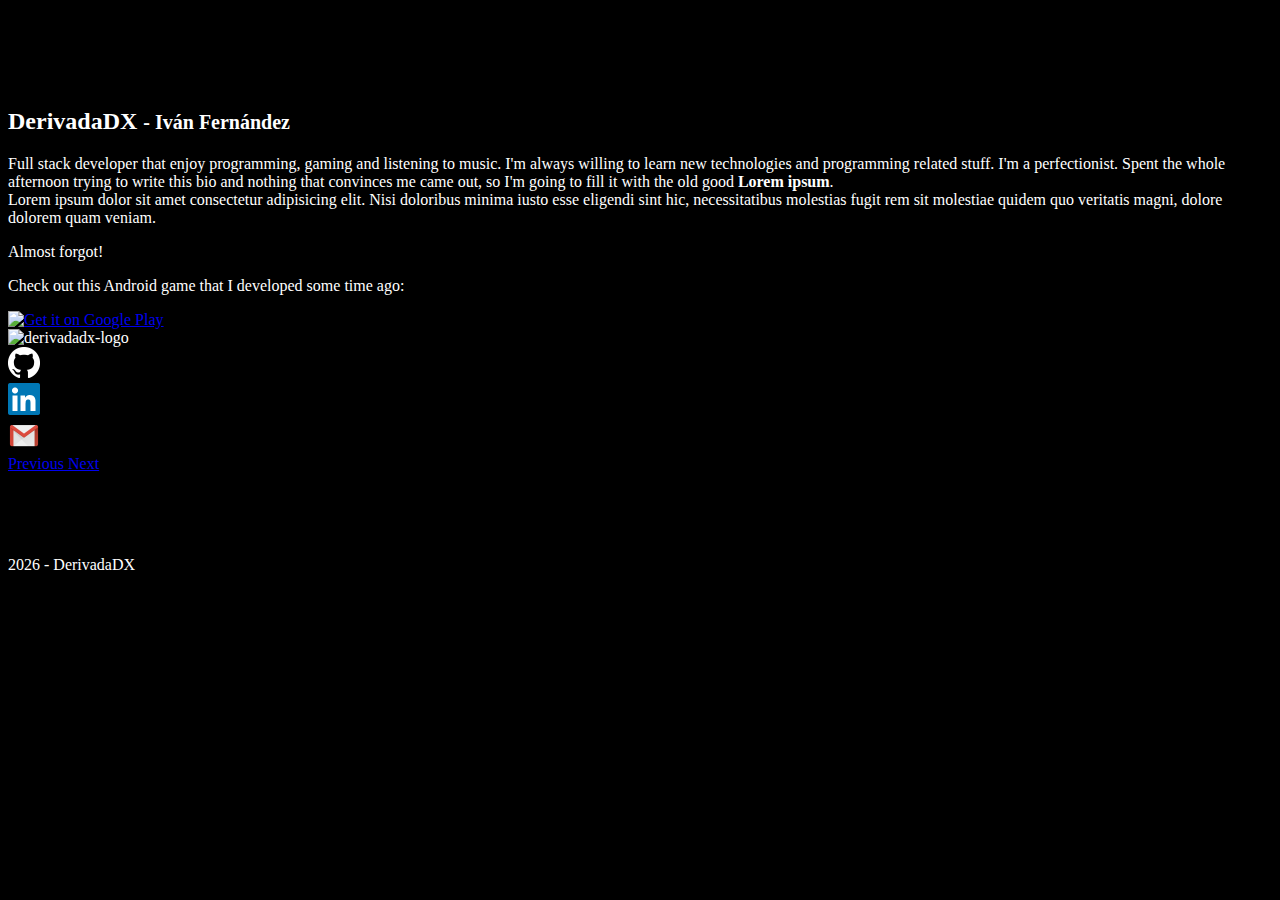
==== index-old.html @ 5f50355a "[T-1] Se creó index-old.html." ====
<!doctype html>
<html lang="en">

<head>
	<meta charset="utf-8">
	<meta name="viewport" content="width=device-width, initial-scale=1">

	<title>DerivadaDX</title>
	<base href="./">

	<link rel="stylesheet" href="https://stackpath.bootstrapcdn.com/bootstrap/4.1.3/css/bootstrap.min.css"
		integrity="sha384-MCw98/SFnGE8fJT3GXwEOngsV7Zt27NXFoaoApmYm81iuXoPkFOJwJ8ERdknLPMO" crossorigin="anonymous">

	<script src="./resources/js/libs/p5.min.js"></script>
	<script src="./resources/js/libs/p5.dom.min.js"></script>
	<script src="./resources/js/sketch.js"></script>
</head>

<body style="background-color: black;">
	<div class="container border border-white rounded p-2 my-5">
		<div id="main_carousel" class="carousel slide" data-ride="carousel" data-interval="false">
			<ol class="carousel-indicators">
				<li data-target="#main_carousel" data-slide-to="0" class="active"></li>
				<li data-target="#main_carousel" data-slide-to="1"></li>
				<li data-target="#main_carousel" data-slide-to="2"></li>
				<li data-target="#main_carousel" data-slide-to="3"></li>
			</ol>
			<div class="carousel-inner" style="color: white">
				<div class="container carousel-item active p-5">
					<div>
						<h2>DerivadaDX <small class="text-muted">- Iv&aacute;n Fern&aacute;ndez</small></h2>
						<div class="dropdown-divider" style="border-color: #9a9a9a;"></div>
					</div>
					<div class="row p-5">
						<div class="col-8 ml-5">
							<p>Full stack developer that enjoy programming, gaming and listening to music.
								I'm always willing to learn new technologies and programming related stuff.
								I'm a perfectionist. Spent the whole afternoon trying to write this bio and nothing that
								convinces me came out, so I'm going to fill it with the old good <b>Lorem ipsum</b>.
								<br>Lorem ipsum dolor sit amet consectetur adipisicing elit. Nisi doloribus minima iusto
								esse eligendi sint hic, necessitatibus molestias fugit rem sit molestiae quidem quo
								veritatis magni, dolore dolorem quam veniam.
							</p>

							<p class="mt-5 h5">Almost forgot!</p>
							<p>Check out this Android game that I developed some time ago:</p>

							<div class="row text-center">
								<a href='https://play.google.com/store/apps/details?id=derivadadx.juegodelnumero'
									target="_blank">
									<img src='https://play.google.com/intl/en_us/badges/images/generic/en_badge_web_generic.png'
										class="w-25" alt='Get it on Google Play' />
								</a>
							</div>
						</div>
						<div class="col-3 text-center">
							<img src="./resources/images/logo.png" class="border border-white rounded"
								alt="derivadadx-logo">

							<div class="dropdown-divider mt-3" style="border-color: #9a9a9a;"></div>

							<div class="container">
								<div class="row border border-white rounded mt-3">
									<a href="https://github.com/DerivadaDX" class="w-100 py-2" target="_blank">
										<img src="resources/images/github.png" title="Go to GitHub"
											style="width: 32px; height: 32px;" alt="GitHub profile">
									</a>
								</div>
								<div class="row border border-white rounded mt-3">
									<a href="https://www.linkedin.com/in/iv%C3%A1nfern%C3%A1ndez" class="w-100 py-2"
										target="_blank">
										<img src="resources/images/linkedin.ico" title="Go to LinkedIn"
											style="width: 32px; height: 32px;" alt="LinkedIn profile">
									</a>
								</div>
								<div class="row border border-white rounded mt-3">
									<a href="mailto:derivadadx@gmail.com" class="w-100 py-2" target="_top">
										<img src="resources/images/gmail.png" title="Send an email"
											style="width: 32px; height: 32px;" alt="Email to DerivadaDX">
									</a>
								</div>
							</div>
						</div>
					</div>
				</div>
				<div class="carousel-item">
					<div id="carousel_sketch_0"></div>
				</div>
				<div class="carousel-item">
					<div id="carousel_sketch_1"></div>
				</div>
				<div class="carousel-item">
					<div id="carousel_sketch_2"></div>
				</div>
			</div>
			<a class="carousel-control-prev" href="#main_carousel" role="button" data-slide="prev">
				<span class="carousel-control-prev-icon" aria-hidden="true"></span>
				<span class="sr-only">Previous</span>
			</a>
			<a class="carousel-control-next" href="#main_carousel" role="button" data-slide="next">
				<span class="carousel-control-next-icon" aria-hidden="true"></span>
				<span class="sr-only">Next</span>
			</a>
		</div>
	</div>

	<div class="footer-copyright text-center py-3" style="color: white">
		<script>document.write(new Date().getFullYear())</script> - DerivadaDX
	</div>

	<!-- Bootstrap -->
	<script src="https://code.jquery.com/jquery-3.3.1.slim.min.js"
		integrity="sha384-q8i/X+965DzO0rT7abK41JStQIAqVgRVzpbzo5smXKp4YfRvH+8abtTE1Pi6jizo" crossorigin="anonymous">
		</script>
	<script src="https://cdnjs.cloudflare.com/ajax/libs/popper.js/1.14.3/umd/popper.min.js"
		integrity="sha384-ZMP7rVo3mIykV+2+9J3UJ46jBk0WLaUAdn689aCwoqbBJiSnjAK/l8WvCWPIPm49" crossorigin="anonymous">
		</script>
	<script src="https://stackpath.bootstrapcdn.com/bootstrap/4.1.3/js/bootstrap.min.js"
		integrity="sha384-ChfqqxuZUCnJSK3+MXmPNIyE6ZbWh2IMqE241rYiqJxyMiZ6OW/JmZQ5stwEULTy" crossorigin="anonymous">
		</script>
	<script type="text/javascript" src="./resources/js/scripts.js"></script>
</body>

</html>
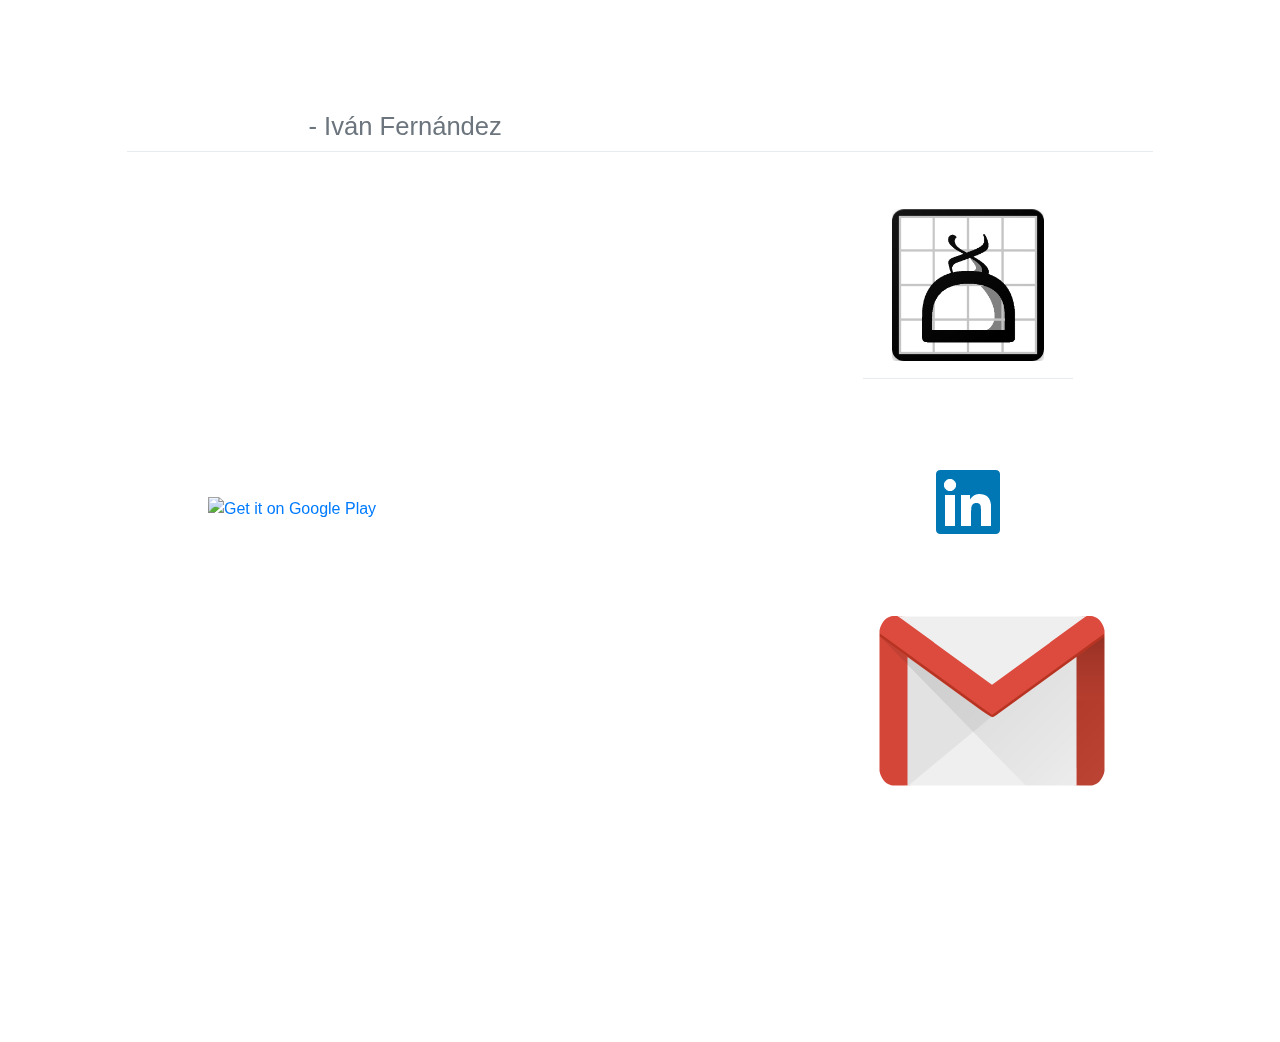
==== commit 9d61af9a: "[T-3] Se creó "index-old.html"." ====
--- a/index-old.html
+++ b/index-old.html
@@ -8,28 +8,29 @@
 	<title>DerivadaDX</title>
 	<base href="./">
 
-	<link rel="stylesheet" href="https://stackpath.bootstrapcdn.com/bootstrap/4.1.3/css/bootstrap.min.css"
-		integrity="sha384-MCw98/SFnGE8fJT3GXwEOngsV7Zt27NXFoaoApmYm81iuXoPkFOJwJ8ERdknLPMO" crossorigin="anonymous">
+	<!-- library -->
+	<link rel="stylesheet" href="./library/bootstrap.css">
+	<script type="text/javascript" src="./library/p5.min.js"></script>
+	<script type="text/javascript" src="./library/p5.dom.min.js"></script>
 
-	<script src="./resources/js/libs/p5.min.js"></script>
-	<script src="./resources/js/libs/p5.dom.min.js"></script>
-	<script src="./resources/js/sketch.js"></script>
+	<!-- styles & scripts -->
+	<link rel="stylesheet" href="./styles/styles.css">
+	<script type="text/javascript" src="./scripts/sketch.js"></script>
 </head>
 
-<body style="background-color: black;">
+<body class="bg-black">
 	<div class="container border border-white rounded p-2 my-5">
 		<div id="main_carousel" class="carousel slide" data-ride="carousel" data-interval="false">
 			<ol class="carousel-indicators">
 				<li data-target="#main_carousel" data-slide-to="0" class="active"></li>
 				<li data-target="#main_carousel" data-slide-to="1"></li>
 				<li data-target="#main_carousel" data-slide-to="2"></li>
-				<li data-target="#main_carousel" data-slide-to="3"></li>
 			</ol>
-			<div class="carousel-inner" style="color: white">
+			<div class="carousel-inner text-white">
 				<div class="container carousel-item active p-5">
 					<div>
 						<h2>DerivadaDX <small class="text-muted">- Iv&aacute;n Fern&aacute;ndez</small></h2>
-						<div class="dropdown-divider" style="border-color: #9a9a9a;"></div>
+						<div class="dropdown-divider"></div>
 					</div>
 					<div class="row p-5">
 						<div class="col-8 ml-5">
@@ -54,29 +55,28 @@
 							</div>
 						</div>
 						<div class="col-3 text-center">
-							<img src="./resources/images/logo.png" class="border border-white rounded"
-								alt="derivadadx-logo">
+							<img src="./assets/logo.png" class="border border-white rounded" alt="derivadadx-logo">
 
-							<div class="dropdown-divider mt-3" style="border-color: #9a9a9a;"></div>
+							<div class="dropdown-divider mt-3"></div>
 
 							<div class="container">
 								<div class="row border border-white rounded mt-3">
-									<a href="https://github.com/DerivadaDX" class="w-100 py-2" target="_blank">
-										<img src="resources/images/github.png" title="Go to GitHub"
-											style="width: 32px; height: 32px;" alt="GitHub profile">
+									<a href="https://github.com/DerivadaDX" class="w-100 py-2 " target="_blank">
+										<img src="./assets/github.png" class="thumbnail" title="Go to GitHub"
+											alt="GitHub profile">
 									</a>
 								</div>
 								<div class="row border border-white rounded mt-3">
 									<a href="https://www.linkedin.com/in/iv%C3%A1nfern%C3%A1ndez" class="w-100 py-2"
 										target="_blank">
-										<img src="resources/images/linkedin.ico" title="Go to LinkedIn"
-											style="width: 32px; height: 32px;" alt="LinkedIn profile">
+										<img src="./assets/linkedin.ico" class="thumbnail" title="Go to LinkedIn"
+											alt="LinkedIn profile">
 									</a>
 								</div>
 								<div class="row border border-white rounded mt-3">
 									<a href="mailto:derivadadx@gmail.com" class="w-100 py-2" target="_top">
-										<img src="resources/images/gmail.png" title="Send an email"
-											style="width: 32px; height: 32px;" alt="Email to DerivadaDX">
+										<img src="./assets/gmail.png" class="thumbnail" title="Send an email"
+											alt="Email to DerivadaDX">
 									</a>
 								</div>
 							</div>
@@ -88,9 +88,6 @@
 				</div>
 				<div class="carousel-item">
 					<div id="carousel_sketch_1"></div>
-				</div>
-				<div class="carousel-item">
-					<div id="carousel_sketch_2"></div>
 				</div>
 			</div>
 			<a class="carousel-control-prev" href="#main_carousel" role="button" data-slide="prev">
@@ -104,21 +101,16 @@
 		</div>
 	</div>
 
-	<div class="footer-copyright text-center py-3" style="color: white">
+	<div class="footer-copyright text-center py-3 text-white">
 		<script>document.write(new Date().getFullYear())</script> - DerivadaDX
 	</div>
 
-	<!-- Bootstrap -->
-	<script src="https://code.jquery.com/jquery-3.3.1.slim.min.js"
-		integrity="sha384-q8i/X+965DzO0rT7abK41JStQIAqVgRVzpbzo5smXKp4YfRvH+8abtTE1Pi6jizo" crossorigin="anonymous">
-		</script>
-	<script src="https://cdnjs.cloudflare.com/ajax/libs/popper.js/1.14.3/umd/popper.min.js"
-		integrity="sha384-ZMP7rVo3mIykV+2+9J3UJ46jBk0WLaUAdn689aCwoqbBJiSnjAK/l8WvCWPIPm49" crossorigin="anonymous">
-		</script>
-	<script src="https://stackpath.bootstrapcdn.com/bootstrap/4.1.3/js/bootstrap.min.js"
-		integrity="sha384-ChfqqxuZUCnJSK3+MXmPNIyE6ZbWh2IMqE241rYiqJxyMiZ6OW/JmZQ5stwEULTy" crossorigin="anonymous">
-		</script>
-	<script type="text/javascript" src="./resources/js/scripts.js"></script>
+	<!-- library -->
+	<script type="text/javascript" src="./library/jquery-3.3.1.js"></script>
+	<script type="text/javascript" src="./library/bootstrap.bundle.js"></script>
+
+	<!-- scripts -->
+	<script type="text/javascript" src="./scripts/scripts.js"></script>
 </body>
 
 </html>